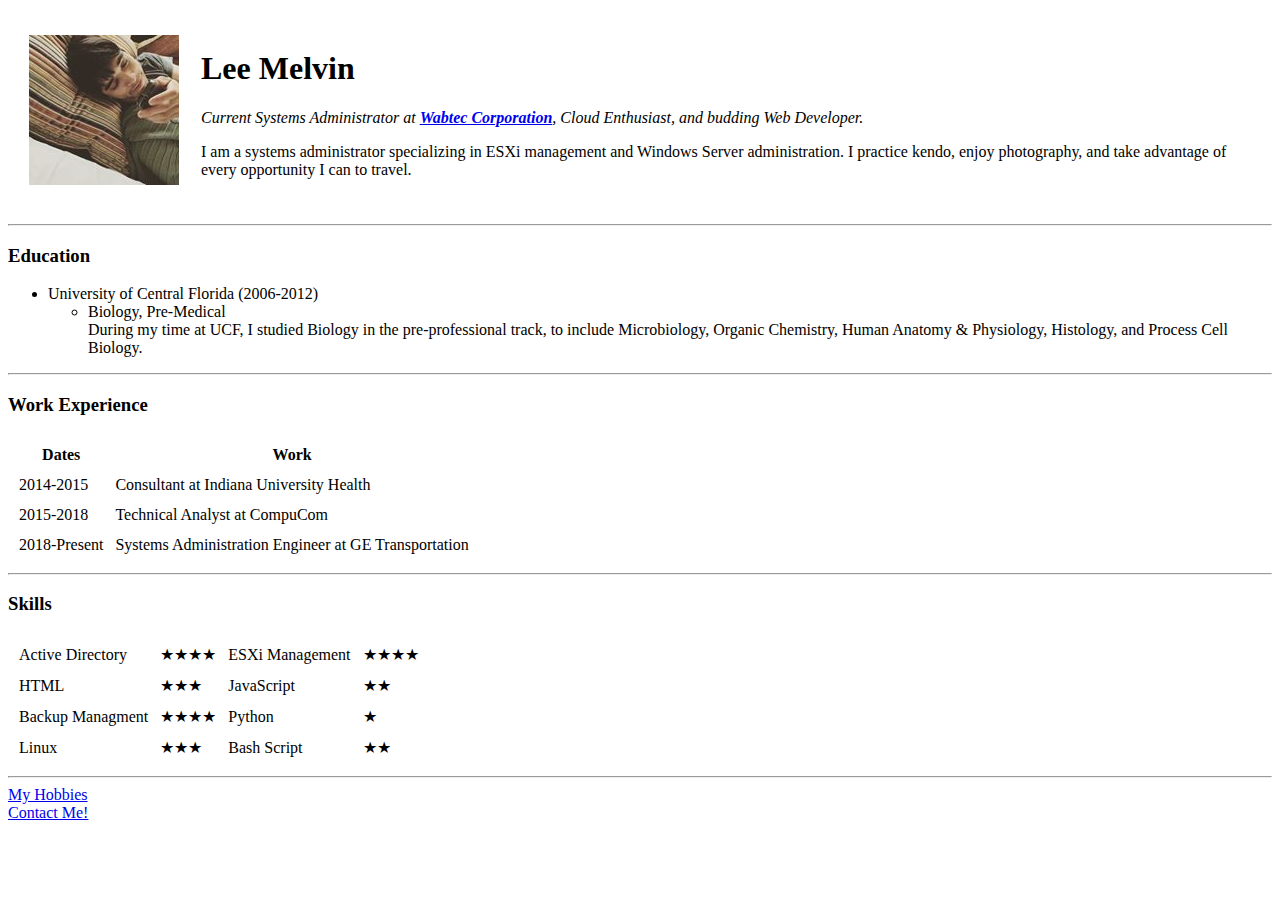
==== index.html @ 11327798 "Add initial cv website files" ====
<!DOCTYPE html>
<html lang="en" dir="ltr">

<head>
  <meta charset="utf-8">
  <title>Lee's Personal Site</title>
</head>

<body>

  <table cellspacing=20>
    <tr>
      <td><img src="images/leemelvin_photo.jpg" alt="Lee Melvin Profile Image"></img></td>
      <td>
        <h1>Lee Melvin</h1>
        <p><em>Current Systems Administrator at <strong><a href="https://www.wabtec.com/">Wabtec Corporation</a></strong>, Cloud Enthusiast, and budding Web Developer.</em></p>
        <p>I am a systems administrator specializing in ESXi management and Windows Server administration. I practice kendo, enjoy photography, and take advantage of every opportunity I can to travel.</p>
      </td>
    </tr>
  </table>
  <hr>
  <h3>Education</h3>
  <ul>
    <li>University of Central Florida (2006-2012)</li>
    <ul>
      <li>Biology, Pre-Medical</li>
      During my time at UCF, I studied Biology in the pre-professional track, to include Microbiology, Organic Chemistry, Human Anatomy & Physiology, Histology, and Process Cell Biology.
    </ul>
  </ul>
  <hr>
  <h3>Work Experience</h3>
  <table cellspacing="10">
    <thead>
      <th>Dates</th>
      <th>Work</th>
    </thead>
    <tbody>
      <tr>
        <td>2014-2015</td>
        <td>Consultant at Indiana University Health</td>
      </tr>
      <tr>
        <td>2015-2018</td>
        <td>Technical Analyst at CompuCom</td>
      </tr>
      <tr>
        <td>2018-Present</td>
        <td>Systems Administration Engineer at GE Transportation</td>
      </tr>
    </tbody>
    <tfoot>
    </tfoot>
  </table>
  <hr>
  <h3>
    Skills
  </h3>
  <table cellspacing="10">
    <tr>
      <td>Active Directory</td>
      <td>★★★★</td>
      <td>ESXi Management</td>
      <td>★★★★</td>
    </tr>
    <tr>
      <td>HTML</td>
      <td>★★★</td>
      <td>JavaScript</td>
      <td>★★</td>
    </tr>
    <tr>
      <td>Backup Managment</td>
      <td>★★★★</td>
      <td>Python</td>
      <td>★</td>
    </tr>
    <tr>
      <td>Linux</td>
      <td>★★★</td>
      <td>Bash Script</td>
      <td>★★</td>
    </tr>
  </table>
  <hr>
  <a href="hobbies.html">My Hobbies</a><br>
  <a href="contact.html">Contact Me!</a>

</body>
</html>
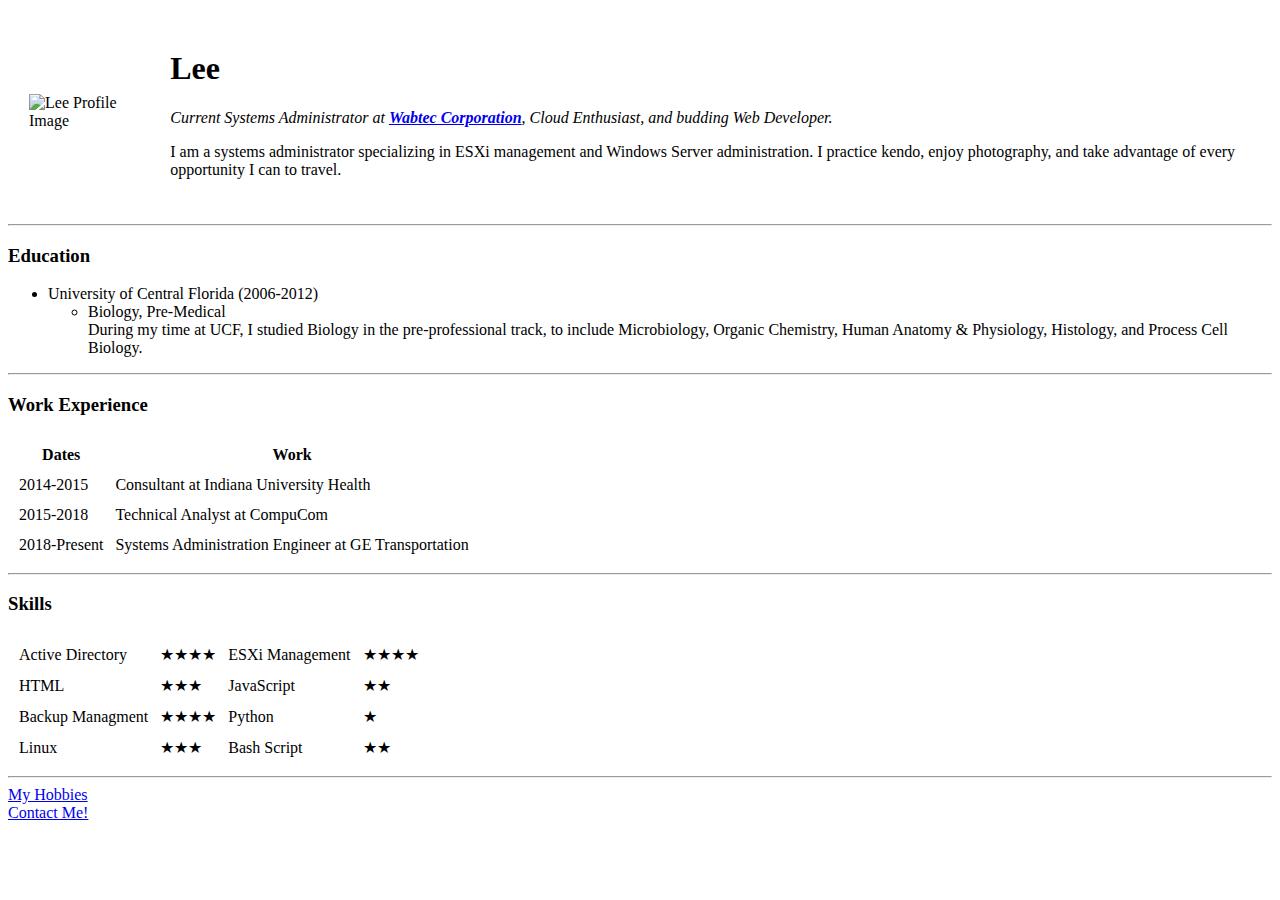
==== commit f86426f3: "Removed identifying information" ====
--- a/index.html
+++ b/index.html
@@ -10,9 +10,9 @@
 
   <table cellspacing=20>
     <tr>
-      <td><img src="images/leemelvin_photo.jpg" alt="Lee Melvin Profile Image"></img></td>
+      <td><img src="images/leem_photo.jpg" alt="Lee Profile Image"></img></td>
       <td>
-        <h1>Lee Melvin</h1>
+        <h1>Lee</h1>
         <p><em>Current Systems Administrator at <strong><a href="https://www.wabtec.com/">Wabtec Corporation</a></strong>, Cloud Enthusiast, and budding Web Developer.</em></p>
         <p>I am a systems administrator specializing in ESXi management and Windows Server administration. I practice kendo, enjoy photography, and take advantage of every opportunity I can to travel.</p>
       </td>
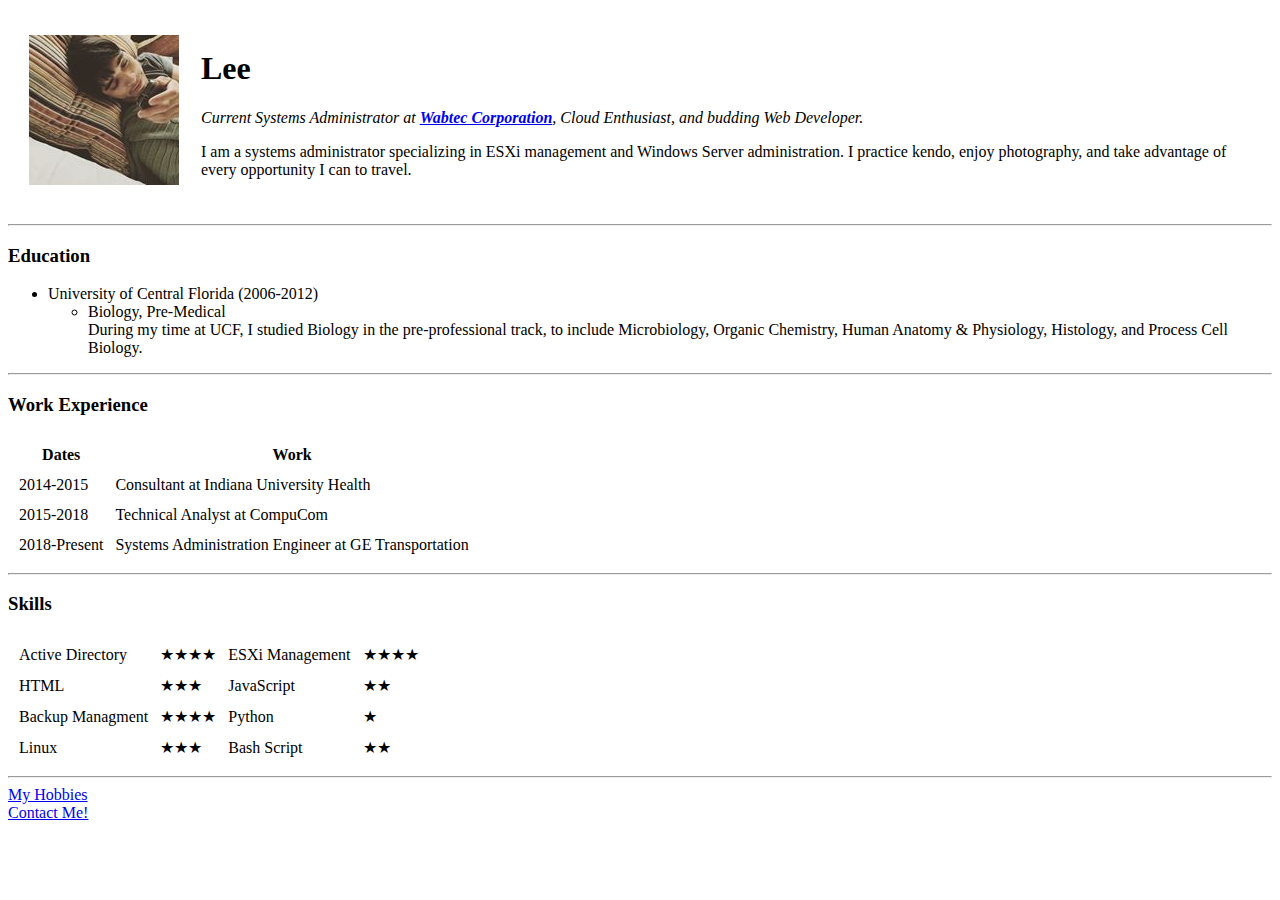
==== commit bf931079: "Update index.html" ====
--- a/index.html
+++ b/index.html
@@ -10,7 +10,7 @@
 
   <table cellspacing=20>
     <tr>
-      <td><img src="images/leem_photo.jpg" alt="Lee Profile Image"></img></td>
+      <td><img src="images/lee_photo.jpg" alt="Lee Profile Image"></img></td>
       <td>
         <h1>Lee</h1>
         <p><em>Current Systems Administrator at <strong><a href="https://www.wabtec.com/">Wabtec Corporation</a></strong>, Cloud Enthusiast, and budding Web Developer.</em></p>
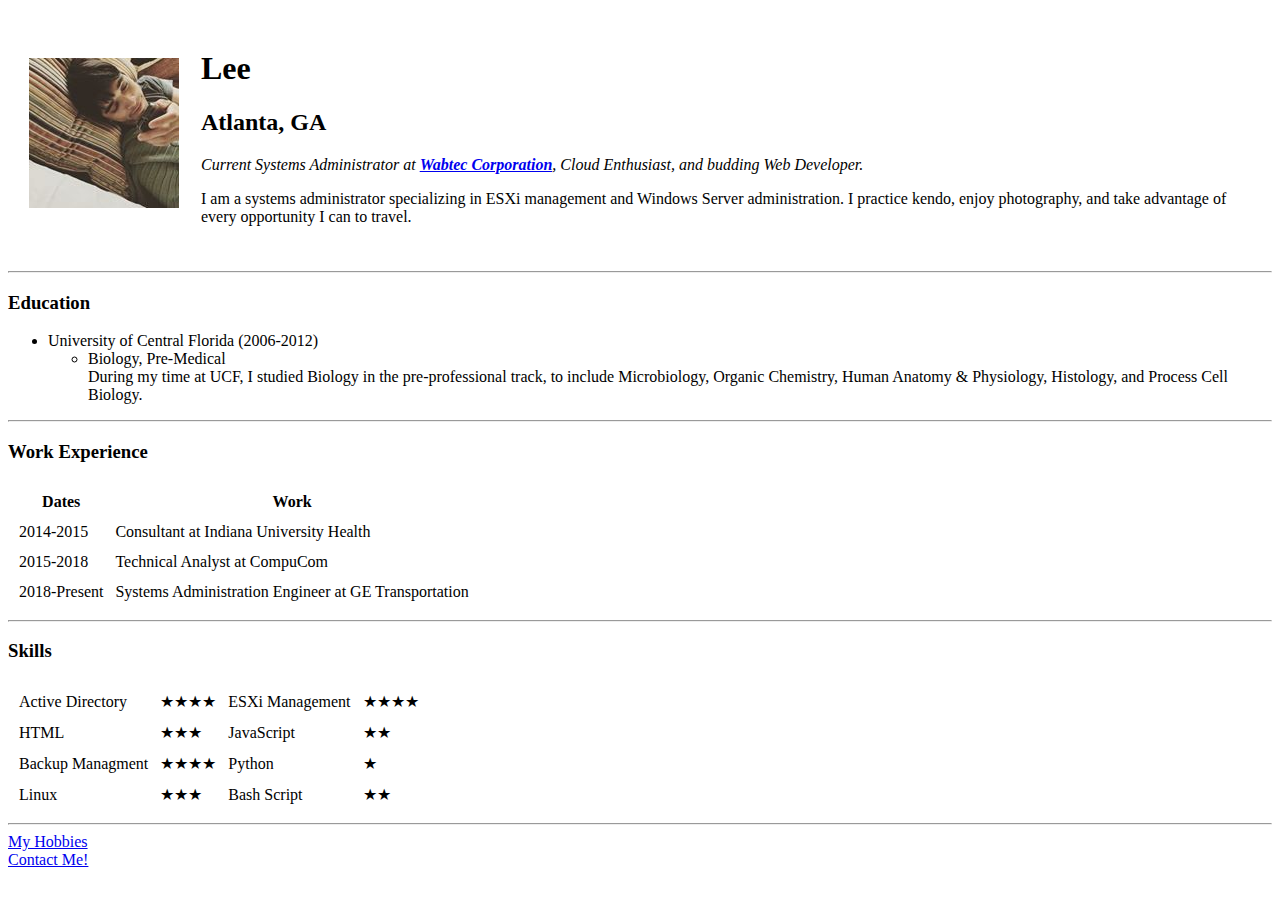
==== commit 8911f2e1: "Update index.html" ====
--- a/index.html
+++ b/index.html
@@ -13,6 +13,7 @@
       <td><img src="images/lee_photo.jpg" alt="Lee Profile Image"></img></td>
       <td>
         <h1>Lee</h1>
+        <h2>Atlanta, GA</h2>
         <p><em>Current Systems Administrator at <strong><a href="https://www.wabtec.com/">Wabtec Corporation</a></strong>, Cloud Enthusiast, and budding Web Developer.</em></p>
         <p>I am a systems administrator specializing in ESXi management and Windows Server administration. I practice kendo, enjoy photography, and take advantage of every opportunity I can to travel.</p>
       </td>
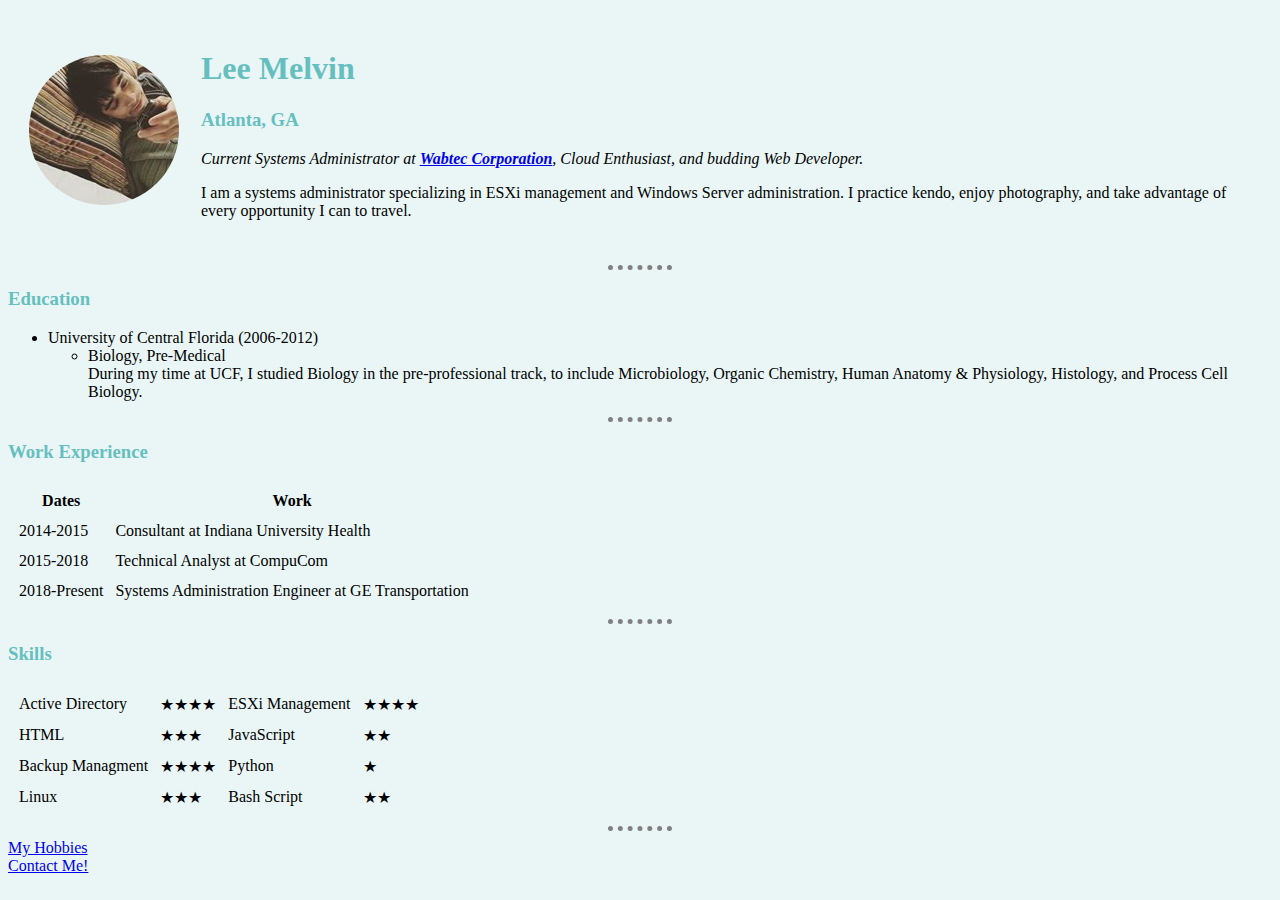
==== commit 3998533a: "Add files via upload" ====
--- a/index.html
+++ b/index.html
@@ -4,16 +4,17 @@
 <head>
   <meta charset="utf-8">
   <title>Lee's Personal Site</title>
+  <link rel="stylesheet" href="css/styles.css">
 </head>
 
 <body>
 
   <table cellspacing=20>
     <tr>
-      <td><img src="images/lee_photo.jpg" alt="Lee Profile Image"></img></td>
+      <td><img class="circular" src="images/lee_photo.jpg" alt="Lee Melvin Profile Image"></img></td>
       <td>
-        <h1>Lee</h1>
-        <h2>Atlanta, GA</h2>
+        <h1>Lee Melvin</h1>
+        <h3>Atlanta, GA</h3>
         <p><em>Current Systems Administrator at <strong><a href="https://www.wabtec.com/">Wabtec Corporation</a></strong>, Cloud Enthusiast, and budding Web Developer.</em></p>
         <p>I am a systems administrator specializing in ESXi management and Windows Server administration. I practice kendo, enjoy photography, and take advantage of every opportunity I can to travel.</p>
       </td>
@@ -87,4 +88,5 @@
   <a href="contact.html">Contact Me!</a>
 
 </body>
+
 </html>
--- a/css/styles.css
+++ b/css/styles.css
@@ -0,0 +1,22 @@
+body {
+  background-color: #EAF6F6;
+}
+
+hr {
+  border-style: dotted none none;
+  border-color: grey;
+  border-width: 5px;
+  width: 5%;
+}
+
+h1 {
+  color: #66BFBF;
+}
+
+h3 {
+  color: #66BFBF;
+}
+
+.circular {
+  border-radius: 100%;
+}
